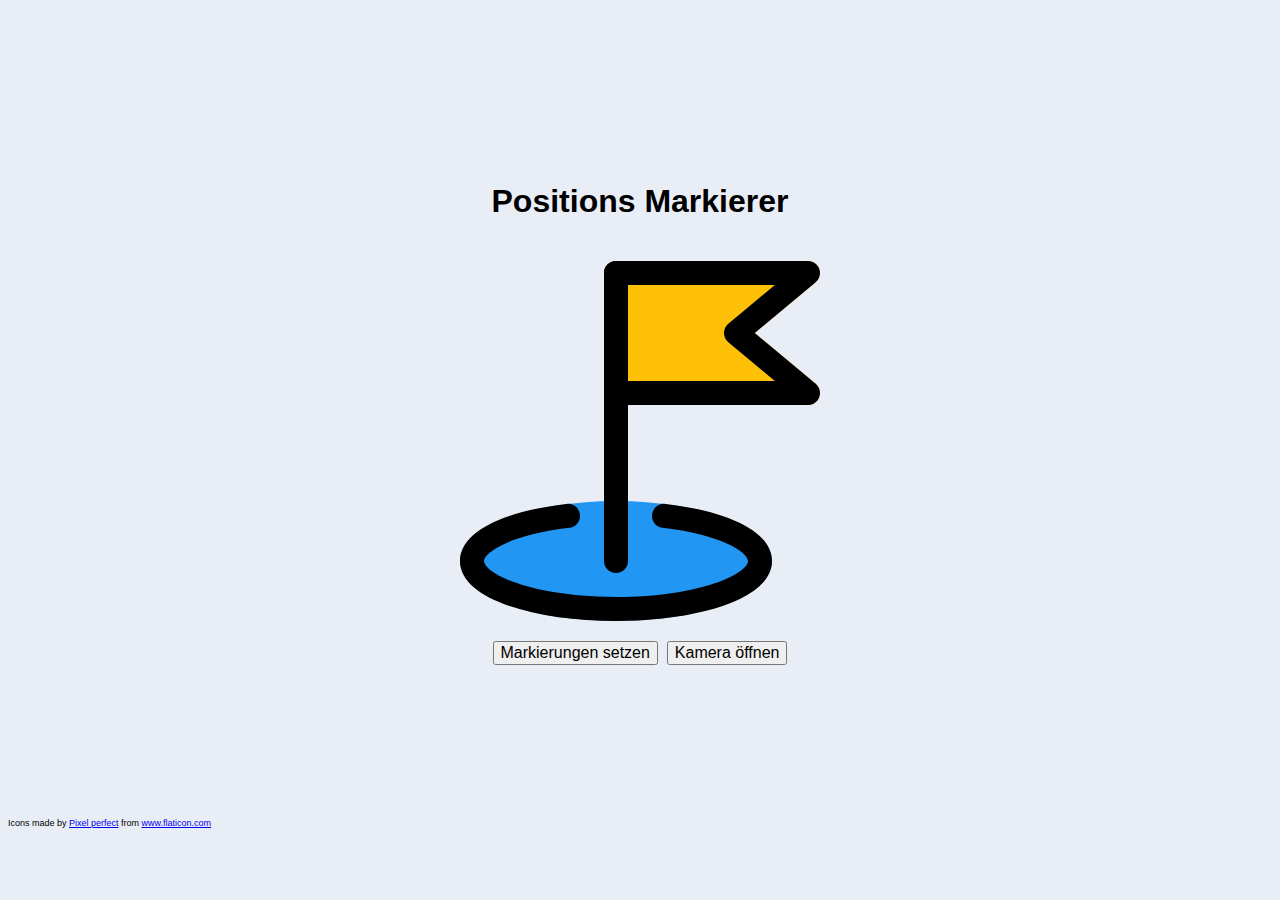
==== www/index.html @ 4d4fd700 "Update Path" ====
<!DOCTYPE html>
<html lang="de">

<head>
  <meta charset="UTF-8">
  <meta name="viewport" content="width=device-width, initial-scale=1.0">
  <title>Document</title>

  <link rel="stylesheet" href="./theme.css">

  <style>
    .content-wrapper {
      display: flex;
      flex:100% 1 1;
      flex-direction: column;
      align-items: center;
      justify-content: center;
      height: 90vh;
    }

    .logo {
      height: 40vh;
      width: 40vh;
      margin: 20px;
    }

    .action-buttons {
      display: flex;
      flex-direction: row;
      gap: 1ch;
      max-width: 40vh;
    }

  </style>

</head>

<body>

    <div class="content-wrapper">
      <h1>Positions Markierer</h1>
      <img class="logo" alt="logo" src="./assets/logo.svg">
      <div class="action-buttons">
        <button class="title" onclick="location.href='./map/index.html'" type="button">
          Markierungen setzen
        </button>
        <button class="title" onclick="location.href='./webcam/index.html'" type="button">
          Kamera öffnen
        </button>
      </div>
    </div>
    
    <div class="subtitle">
      Icons made by
      <a href="https://www.flaticon.com/authors/pixel-perfect" title="Pixel perfect">Pixel perfect</a> from
      <a href="https://www.flaticon.com/" title="Flaticon">www.flaticon.com</a>
    </div>

</body>

</html>
---- www/theme.css ----
* {
    font-family: -apple-system, BlinkMacSystemFont, "Segoe UI", "Roboto", "Oxygen", "Ubuntu", "Cantarell", "Fira Sans", "Droid Sans", "Helvetica Neue", sans-serif;
}

.title {
    font-size: 100%;
}

.subtitle {
    font-size: 9px;
}

body {
    background-color: #e9edf6;
  }
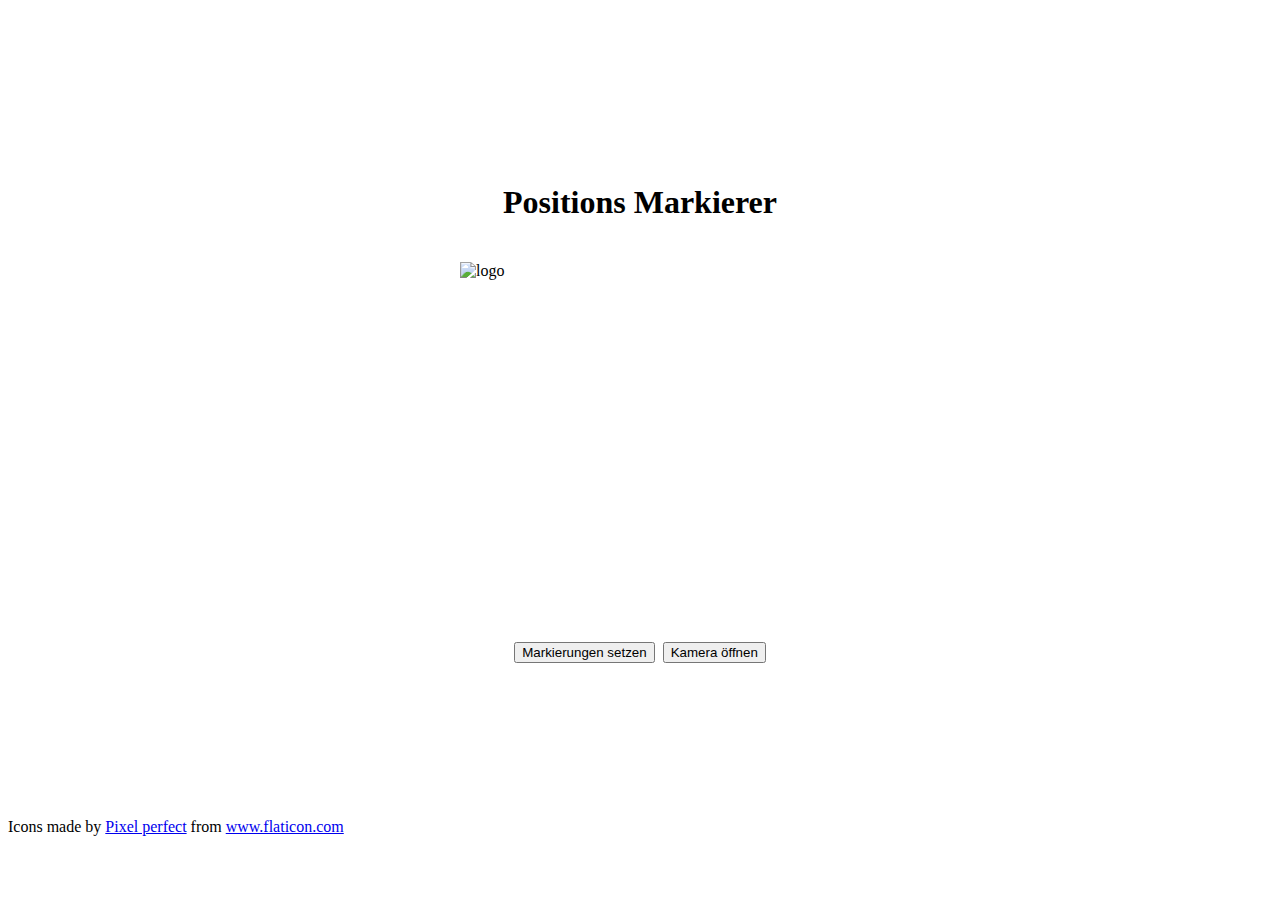
==== commit 07610d0d: "Change html title" ====
--- a/www/index.html
+++ b/www/index.html
@@ -4,9 +4,9 @@
 <head>
   <meta charset="UTF-8">
   <meta name="viewport" content="width=device-width, initial-scale=1.0">
-  <title>Document</title>
+  <title>Augmented Reality Prototype</title>
 
-  <link rel="stylesheet" href="./theme.css">
+  <link rel="stylesheet" href="/theme.css">
 
   <style>
     .content-wrapper {
@@ -39,7 +39,7 @@
 
     <div class="content-wrapper">
       <h1>Positions Markierer</h1>
-      <img class="logo" alt="logo" src="./assets/logo.svg">
+      <img class="logo" alt="logo" src="/assets/logo.svg">
       <div class="action-buttons">
         <button class="title" onclick="location.href='./map/index.html'" type="button">
           Markierungen setzen
@@ -58,4 +58,4 @@
 
 </body>
 
-</html>
+</html>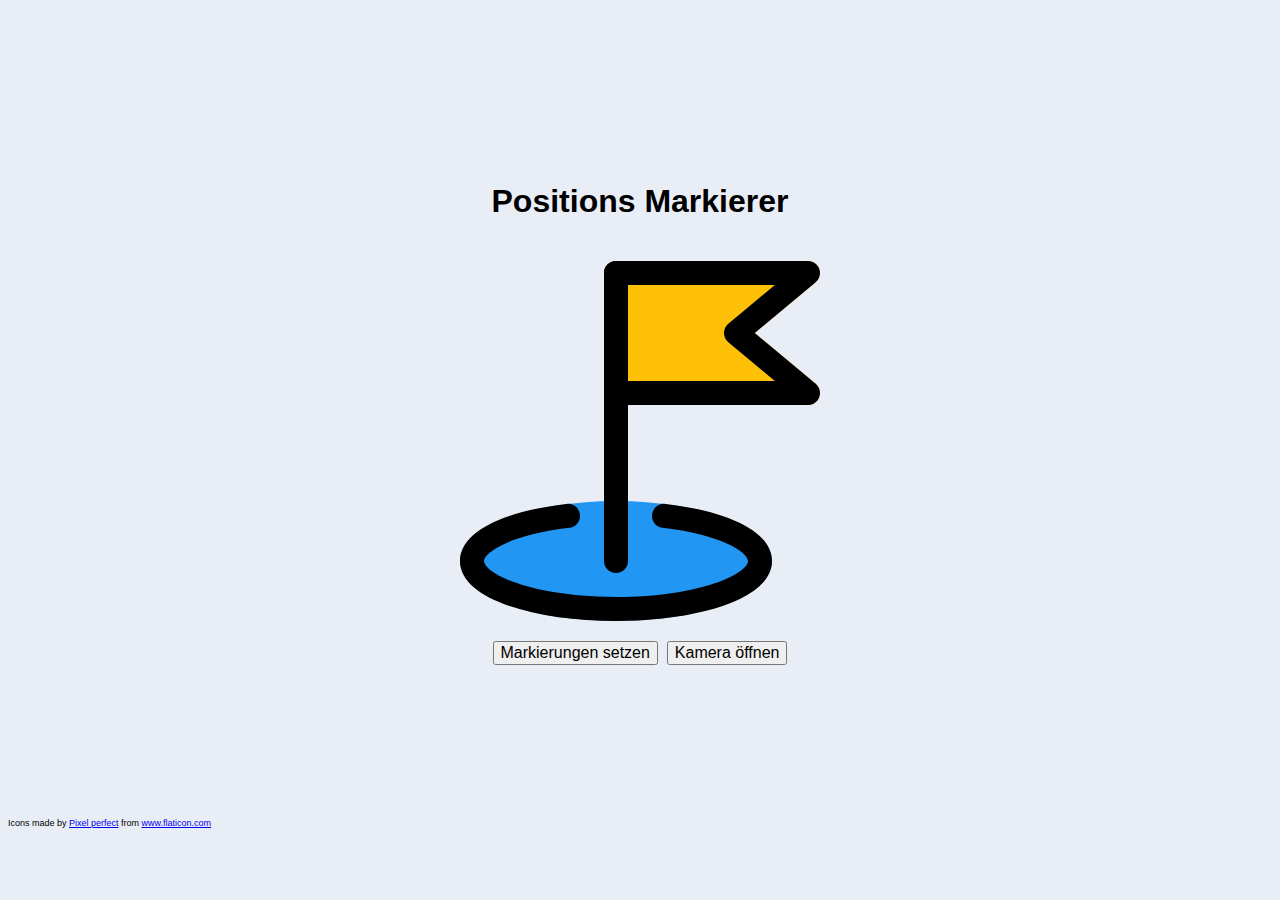
==== commit d141c7ca: "Merge branch 'master' of https://github.com/guttenberger/augmented-reality-prototype" ====
--- a/www/index.html
+++ b/www/index.html
@@ -6,7 +6,7 @@
   <meta name="viewport" content="width=device-width, initial-scale=1.0">
   <title>Augmented Reality Prototype</title>
 
-  <link rel="stylesheet" href="/theme.css">
+  <link rel="stylesheet" href="./theme.css">
 
   <style>
     .content-wrapper {
@@ -39,7 +39,7 @@
 
     <div class="content-wrapper">
       <h1>Positions Markierer</h1>
-      <img class="logo" alt="logo" src="/assets/logo.svg">
+      <img class="logo" alt="logo" src="./assets/logo.svg">
       <div class="action-buttons">
         <button class="title" onclick="location.href='./map/index.html'" type="button">
           Markierungen setzen
@@ -58,4 +58,4 @@
 
 </body>
 
-</html>+</html>
--- a/www/theme.css
+++ b/www/theme.css
@@ -0,0 +1,15 @@
+* {
+    font-family: -apple-system, BlinkMacSystemFont, "Segoe UI", "Roboto", "Oxygen", "Ubuntu", "Cantarell", "Fira Sans", "Droid Sans", "Helvetica Neue", sans-serif;
+}
+
+.title {
+    font-size: 100%;
+}
+
+.subtitle {
+    font-size: 9px;
+}
+
+body {
+    background-color: #e9edf6;
+  }
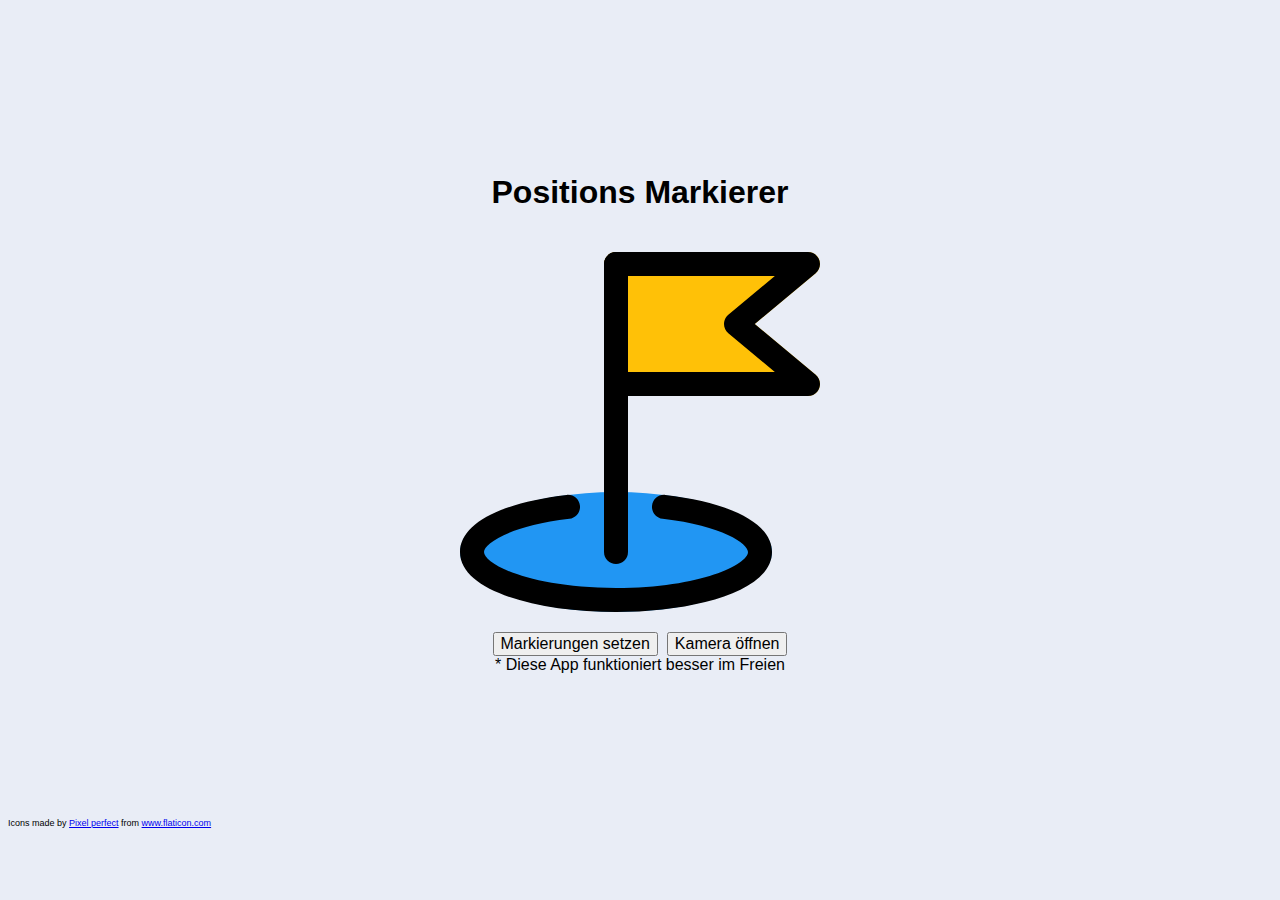
==== commit 9ec76ea8: "update stlye" ====
--- a/www/index.html
+++ b/www/index.html
@@ -28,7 +28,6 @@
       display: flex;
       flex-direction: row;
       gap: 1ch;
-      max-width: 40vh;
     }
 
   </style>
@@ -48,6 +47,9 @@
           Kamera öffnen
         </button>
       </div>
+      <div class="diclaimer">
+        * Diese App funktioniert besser im Freien
+      </div>
     </div>
     
     <div class="subtitle">
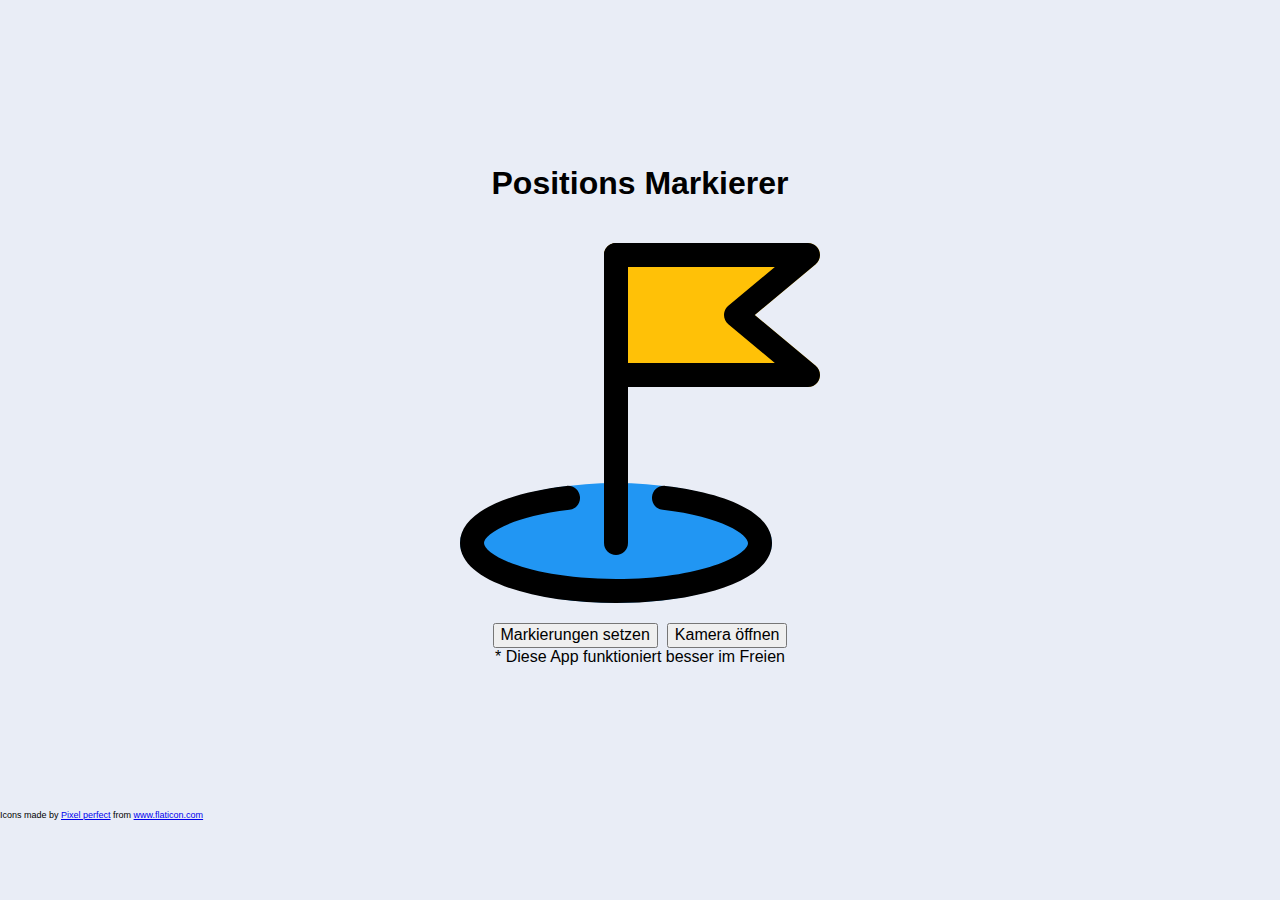
==== commit 7971e8e1: "reset ios button style" ====
--- a/www/index.html
+++ b/www/index.html
@@ -6,6 +6,7 @@
   <meta name="viewport" content="width=device-width, initial-scale=1.0">
   <title>Augmented Reality Prototype</title>
 
+  <link rel="stylesheet" href="./normalize.css">
   <link rel="stylesheet" href="./theme.css">
 
   <style>
--- a/www/theme.css
+++ b/www/theme.css
@@ -13,3 +13,8 @@
 body {
     background-color: #e9edf6;
   }
+
+input[type=text], input[type=button] {
+    -webkit-appearance: none;
+    -webkit-border-radius: 0;
+}
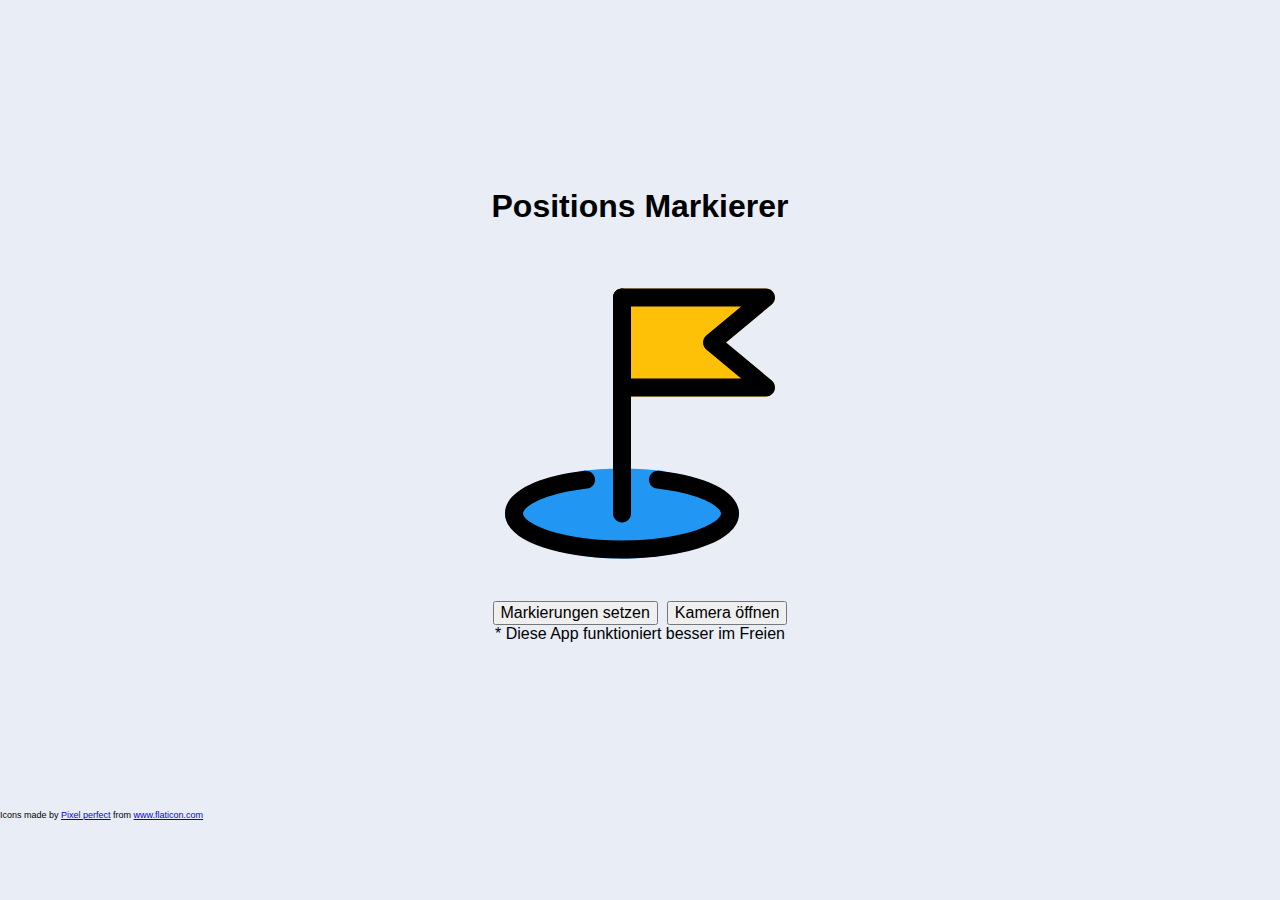
==== commit 9808fa76: "update logo size" ====
--- a/www/index.html
+++ b/www/index.html
@@ -20,8 +20,8 @@
     }
 
     .logo {
-      height: 40vh;
-      width: 40vh;
+      height: 35vh;
+      width: 30vh;
       margin: 20px;
     }
 
